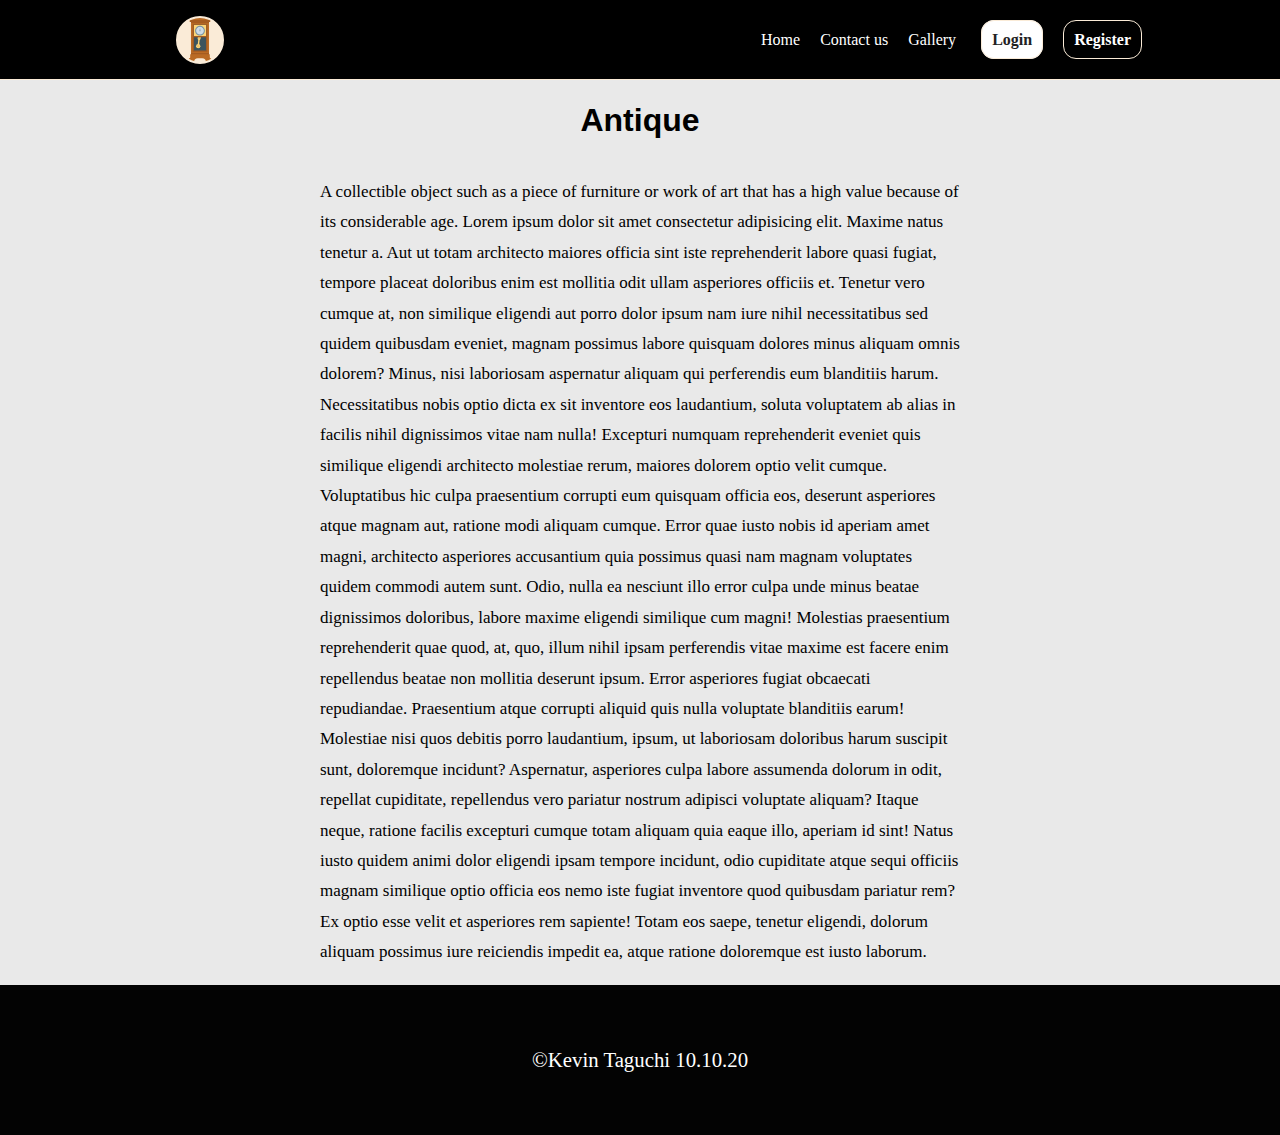
==== index.html @ c1481fb3 "add initial commit" ====
<!DOCTYPE html>
<html lang="en">
<head>
  <meta charset="UTF-8">
  <meta name="viewport" content="width=device-width, initial-scale=1.0">
  <title>Home</title>
  <link rel="stylesheet" href="./CSS/style.css">
  <link rel="stylesheet" href="./CSS/home.css">
</head>
<body>
  <!-- header -->
  <div class="header">
    <img src="./img/furniture-1.svg" alt="classic">
    <nav class="navbar">
      <ul>
        <li class="home"><a href="index.html">Home</a></li>
        <li class="contact"><a href="contact.html">Contact us</a></li>
        <li class="gallery"><a href="gallery.html">Gallery</a></li>
        <li class="login"><a href="login.html">Login</a></li>
        <li class="register"><a href="register.html">Register</a></li>
      </ul>
    </nav>
  </div>
  <!-- hero section -->
  <main>
    <div class="hero-section">
      <h1>Antique</h1>
      <p class="paragraph">A collectible object such as a piece of furniture or work of art that has a high value because of its considerable age. Lorem ipsum dolor sit amet consectetur adipisicing elit. Maxime natus tenetur a. Aut ut totam architecto maiores officia sint iste reprehenderit labore quasi fugiat, tempore placeat doloribus enim est mollitia odit ullam asperiores officiis et. Tenetur vero cumque at, non similique eligendi aut porro dolor ipsum nam iure nihil necessitatibus sed quidem quibusdam eveniet, magnam possimus labore quisquam dolores minus aliquam omnis dolorem? Minus, nisi laboriosam aspernatur aliquam qui perferendis eum blanditiis harum. Necessitatibus nobis optio dicta ex sit inventore eos laudantium, soluta voluptatem ab alias in facilis nihil dignissimos vitae nam nulla! Excepturi numquam reprehenderit eveniet quis similique eligendi architecto molestiae rerum, maiores dolorem optio velit cumque. Voluptatibus hic culpa praesentium corrupti eum quisquam officia eos, deserunt asperiores atque magnam aut, ratione modi aliquam cumque. Error quae iusto nobis id aperiam amet magni, architecto asperiores accusantium quia possimus quasi nam magnam voluptates quidem commodi autem sunt. Odio, nulla ea nesciunt illo error culpa unde minus beatae dignissimos doloribus, labore maxime eligendi similique cum magni! Molestias praesentium reprehenderit quae quod, at, quo, illum nihil ipsam perferendis vitae maxime est facere enim repellendus beatae non mollitia deserunt ipsum. Error asperiores fugiat obcaecati repudiandae. Praesentium atque corrupti aliquid quis nulla voluptate blanditiis earum! Molestiae nisi quos debitis porro laudantium, ipsum, ut laboriosam doloribus harum suscipit sunt, doloremque incidunt? Aspernatur, asperiores culpa labore assumenda dolorum in odit, repellat cupiditate, repellendus vero pariatur nostrum adipisci voluptate aliquam? Itaque neque, ratione facilis excepturi cumque totam aliquam quia eaque illo, aperiam id sint! Natus iusto quidem animi dolor eligendi ipsam tempore incidunt, odio cupiditate atque sequi officiis magnam similique optio officia eos nemo iste fugiat inventore quod quibusdam pariatur rem? Ex optio esse velit et asperiores rem sapiente! Totam eos saepe, tenetur eligendi, dolorum aliquam possimus iure reiciendis impedit ea, atque ratione doloremque est iusto laborum.</p>
    </div>
  </main>
   
  <footer>
    <div class="footer">
      &copy;Kevin Taguchi 10.10.20
    </div>
  </footer>
</body>
</html>
---- CSS/style.css ----
* {
  box-sizing: border-box;
}

body {
  height: 100vh;
  margin: 0;
}
/* navigation bar */
.header img {
  width: 3rem;
  height: 3rem;
  margin-top: 1em;
  margin-left: 11em;

  border: 2px solid #FAEBD7;
  border-radius: 50%;

  background-color:  #FAEBD7;
}

/* navigation bar */
.header {
  display: flex;
  justify-content: space-between;
  height: 5rem;
  width: 100%;

  background-color: black;
  border-bottom: 1px solid  #FAEBD7;
}

/* list wrapper */
.navbar {
  display: flex;
  justify-content: flex-end;
  align-items: center;
  margin-right: 8em;
}

.navbar ul {
  display: flex;
  
}

li {
  list-style-type: none;
  transition:text-shadow .5s ease;
}

li a {
  margin: 10px;
  text-decoration: none;
  /* TODO make prettier */
  color: white;
}

li:hover {
  text-shadow:0px 0px 1.6px;
}

.login a{
  margin-left: 15px;
  border: 1px solid  #FAEBD7;
  border-radius: 13px;
  padding: 10px;
  font-weight: 600;

  color: #222;
  background-color: #fff;

  transition: all .5s;
}

/* login hover */
.login a:hover {
  color: #fff;
  background-color: #000;
  transform: translateY(-2px);
}

.register a{
  border: 1px solid  #FAEBD7;
  border-radius: 13px;
  padding: 10px;
  font-weight: 600;

  transition: all .5s;
}

.register a:active{
  color: #000;
  background-color: #fff;
  
  transform: translateY(-2px);
}

/* hero section */
.hero-section {
  display: grid;
  grid-template-rows: 5em 1fr 40rem;
  grid-template-columns: 1fr 2fr 1fr;
  
}

h1 {
  margin: auto;
  grid-column-start: 2;
  grid-column-end: 3;
}

p {
  grid-row-start: 3;
  grid-row-end: 5;
  grid-column-start: 2;
}

/* footer */

.footer {
  font-size: 1.3rem;

  display: flex;
  justify-content: center;
  align-items: center;
  height:150px;
  
  background-color: #030303;
  color: white;
}
---- CSS/home.css ----
body {
  background-color: #e9e9e9;
  margin: 0;
}

h1 {
  font-family: 'Oswald', sans-serif;
  margin: auto;
}

.paragraph {
  line-height: 1.9rem;
  font-size: 17px;
}
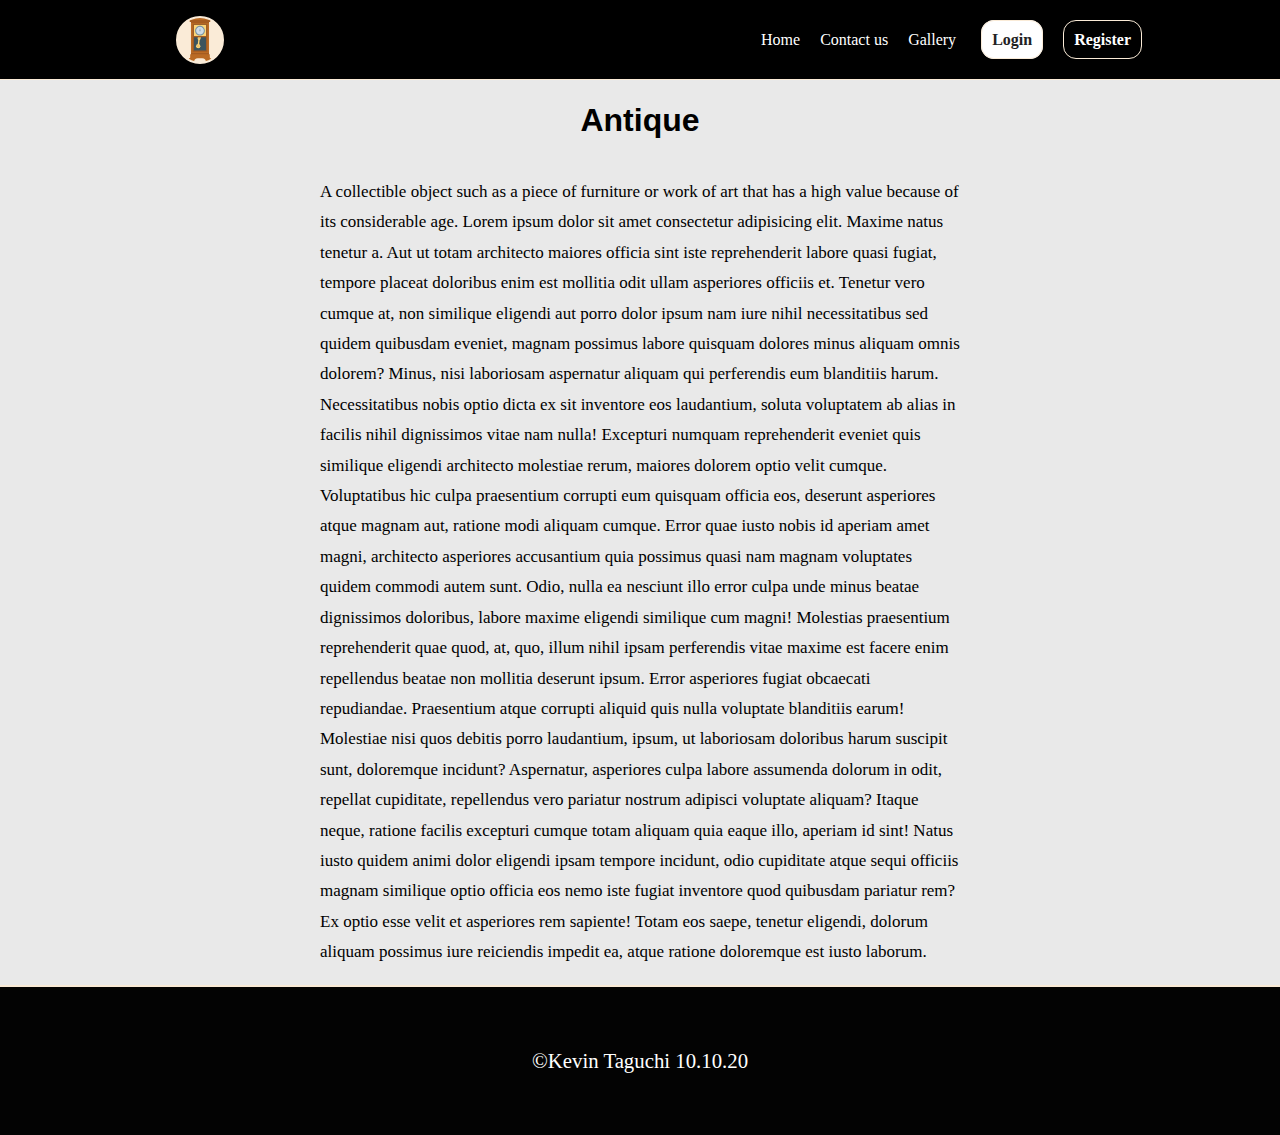
==== commit 99fe1a63: "add footer" ====
--- a/index.html
+++ b/index.html
@@ -10,7 +10,7 @@
 <body>
   <!-- header -->
   <div class="header">
-    <img src="./img/furniture-1.svg" alt="classic">
+    <img src="./img/furniture-1.svg" alt="clock">
     <nav class="navbar">
       <ul>
         <li class="home"><a href="index.html">Home</a></li>
@@ -30,9 +30,7 @@
   </main>
    
   <footer>
-    <div class="footer">
       &copy;Kevin Taguchi 10.10.20
-    </div>
   </footer>
 </body>
 </html>--- a/CSS/style.css
+++ b/CSS/style.css
@@ -117,7 +117,7 @@
 
 /* footer */
 
-.footer {
+footer {
   font-size: 1.3rem;
 
   display: flex;
@@ -127,4 +127,5 @@
   
   background-color: #030303;
   color: white;
+  border-top: 2px solid #FAEBD7;
 }